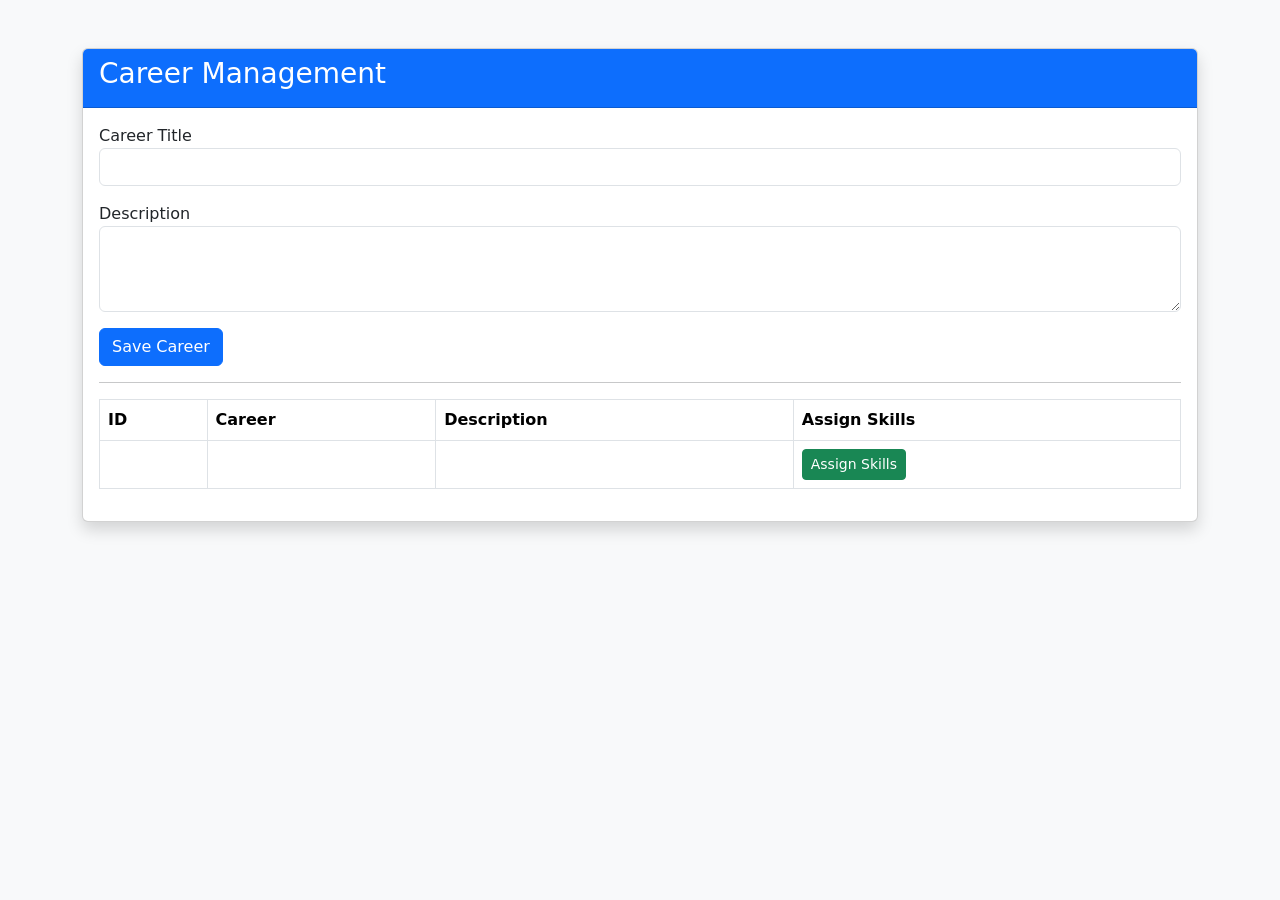
==== src/main/resources/templates/careers.html @ 3dacbdf3 "Completed Career Module and Career-Skill Mapping" ====
<!DOCTYPE html>
<html xmlns:th="http://www.thymeleaf.org">
<head>

    <meta charset="UTF-8">

    <meta name="viewport"
          content="width=device-width, initial-scale=1">

    <title>Career Management</title>

    <link href="https://cdn.jsdelivr.net/npm/bootstrap@5.3.3/dist/css/bootstrap.min.css"
          rel="stylesheet">

</head>

<body class="bg-light">

<div class="container mt-5">

    <div class="card shadow">

        <div class="card-header bg-primary text-white">

            <h3>Career Management</h3>

        </div>

        <div class="card-body">

            <form th:action="@{/careers}"
                  th:object="${career}"
                  method="post">

                <div class="mb-3">

                    <label>Career Title</label>

                    <input type="text"
                           class="form-control"
                           th:field="*{title}"
                           required>

                </div>

                <div class="mb-3">

                    <label>Description</label>

                    <textarea class="form-control"
                              rows="3"
                              th:field="*{description}">
                    </textarea>

                </div>

                <button class="btn btn-primary">
                    Save Career
                </button>

            </form>

            <hr>

            <table class="table table-bordered">

                <thead>

                <tr>
                    <th>ID</th>
                    <th>Career</th>
                    <th>Description</th>
                    <th>Assign Skills</th>
                </tr>

                </thead>

                <tbody>

                <tr th:each="career : ${careers}">

                    <td th:text="${career.id}"></td>

                    <td th:text="${career.title}"></td>

                    <td th:text="${career.description}"></td>

                    <td>
                        <a th:href="@{/careers/{id}/skills(id=${career.id})}"
                           class="btn btn-success btn-sm">
                            Assign Skills
                        </a>
                    </td>

                </tr>

                </tbody>

            </table>

        </div>

    </div>

</div>

</body>
</html>
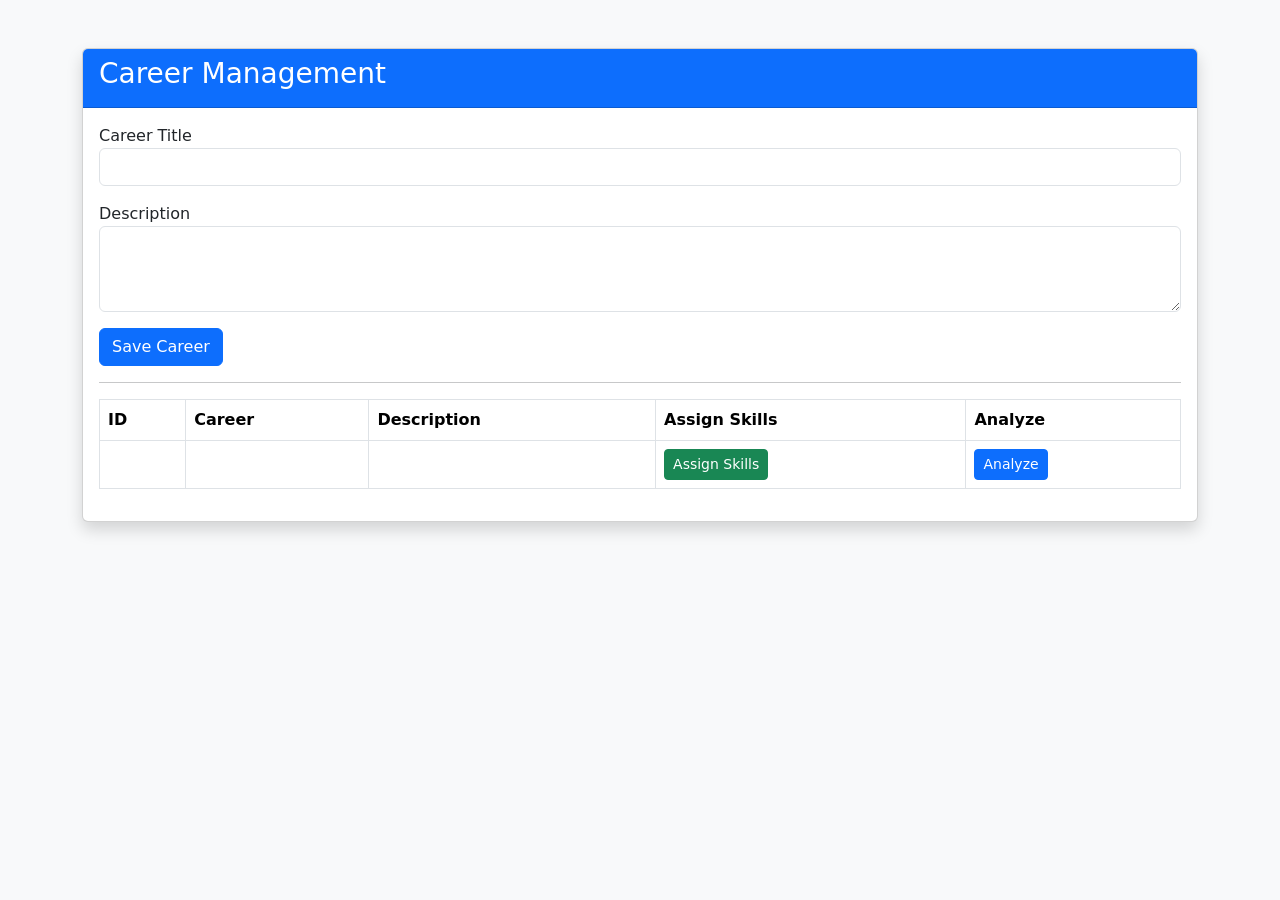
==== commit cf8b087d: "Completed Recommendated(Backup)" ====
--- a/src/main/resources/templates/careers.html
+++ b/src/main/resources/templates/careers.html
@@ -71,6 +71,7 @@
                     <th>Career</th>
                     <th>Description</th>
                     <th>Assign Skills</th>
+                    <th>Analyze</th>
                 </tr>
 
                 </thead>
@@ -92,6 +93,13 @@
                         </a>
                     </td>
 
+                    <td>
+                        <a th:href="@{/skill-gap/{id}(id=${career.id})}"
+                           class="btn btn-primary btn-sm">
+                            Analyze
+                        </a>
+                    </td>
+
                 </tr>
 
                 </tbody>
